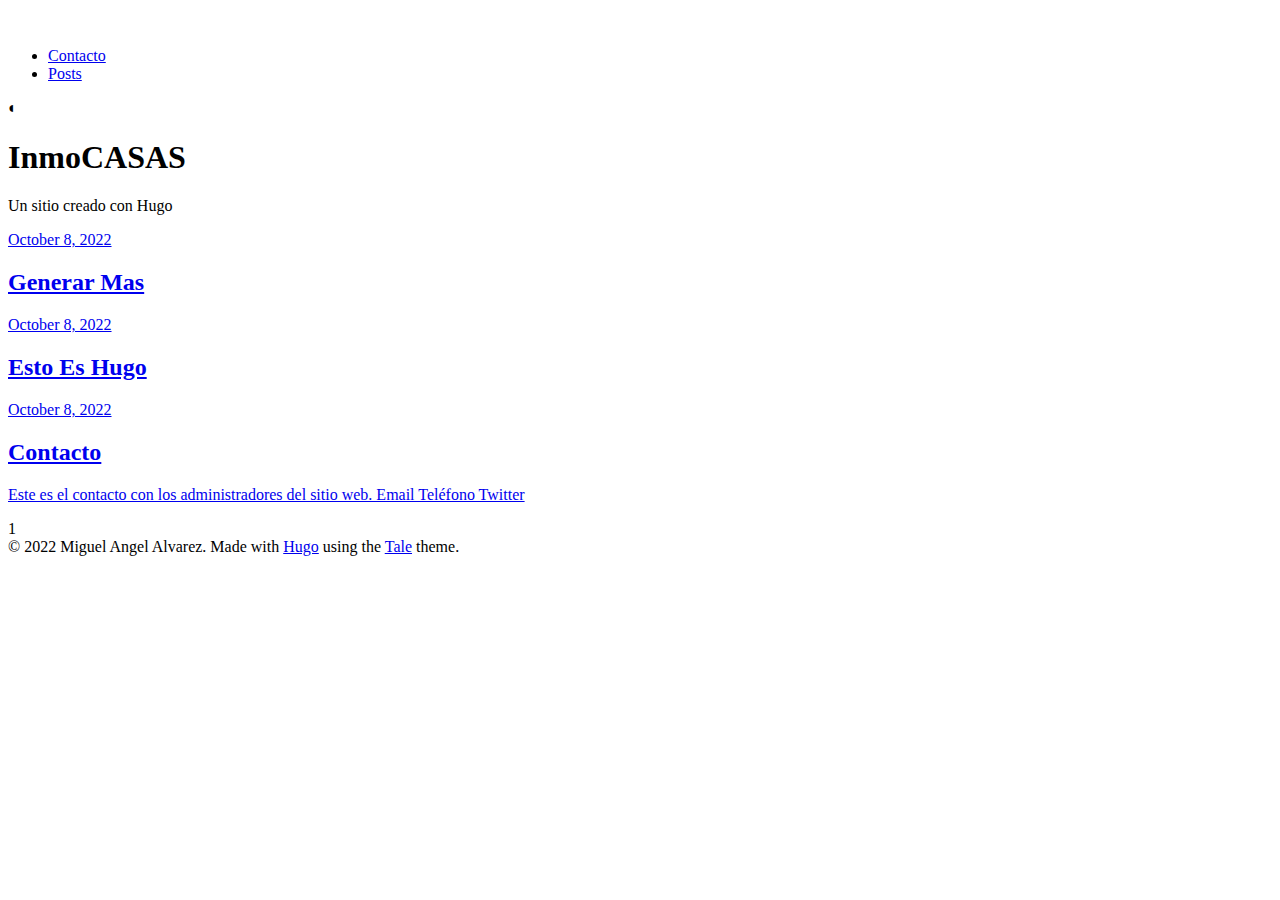
==== public/index.html @ 52b94b4b "Merge branch 'master' of https://github.com/PabloGuerreiro/primeros-pasos-hugo" ====
<!DOCTYPE html>
<html lang="es">
    <head>
	<meta name="generator" content="Hugo 0.104.3" />
		
		
		<meta charset="UTF-8">
		<meta name="viewport" content="width=device-width, initial-scale=1.0">
			<meta name="description" content="">

		<title></title>

		
		<link rel="stylesheet" href="/css/style.css">
		<link rel="stylesheet" href="/css/fonts.css">
		
		<link rel="icon" href="/favicon.ico"/>
		<link rel="icon" type="image/png" sizes="32x32" href="/images/favicon-32x32.png">
		<link rel="icon" type="image/png" sizes="16x16" href="/images/favicon-16x16.png">
		<link rel="apple-touch-icon" sizes="180x180" href="/images/apple-touch-icon.png">

		
		<link href="/index.xml" rel="alternate" type="application/rss+xml" title="" />

		<script src="/js/darkmode.js"></script>
	</head>

    <body>
        		<nav class="nav">
			<div class="nav-container">
				<a href="/">
					
						
						<img src="https://www.lapuntanet.com.ar/images/logo.png" alt=>
						<h1 class="nav-title"></h1>
					
				</a>
				<ul>
    
    
        <li>
            <a href="/contacto/">
                
                <span>Contacto</span>
                
            </a>
        </li>
    
        <li>
            <a href="/posts/">
                
                <span>Posts</span>
                
            </a>
        </li>
    
</ul>
			</div>
		</nav>

        <div id="darkModeToggle" onclick="toggleDarkMode()">
  &#9680; 
</div>

        

<main>
	<div class="indexhero">
  <h1>InmoCASAS</h1>
  <p>Un sitio creado con Hugo</p>
</div>

	<div class="catalogue">
		
			<a href="https://www.lapuntanet.com.ar/posts/generar-mas/" class="catalogue-item">
    <div>
        <time datetime="2022-10-08 08:24:53 -0300 -03" class="catalogue-time">October 8, 2022</time>
        <h2 class="catalogue-title">Generar Mas</h2>
        <div class="catalogue-line"></div>

        <p>
            
        </p>
    </div>
</a>

		
			<a href="https://www.lapuntanet.com.ar/posts/esto-es-hugo/" class="catalogue-item">
    <div>
        <time datetime="2022-10-08 08:24:38 -0300 -03" class="catalogue-time">October 8, 2022</time>
        <h2 class="catalogue-title">Esto Es Hugo</h2>
        <div class="catalogue-line"></div>

        <p>
            
        </p>
    </div>
</a>

		
			<a href="https://www.lapuntanet.com.ar/contacto/" class="catalogue-item">
    <div>
        <time datetime="2022-10-08 08:19:51 -0300 -03" class="catalogue-time">October 8, 2022</time>
        <h2 class="catalogue-title">Contacto</h2>
        <div class="catalogue-line"></div>

        <p>
            Este es el contacto con los administradores del sitio web.
Email Teléfono Twitter 
        </p>
    </div>
</a>

		
	</div>

	<div class="pagination">
		
		

		<span>1</span>
	</div>
</main>


        		<footer>
			
			<span>
			&copy; <time datetime="2022-10-09 03:09:02.5016307 -0300 -03 m=&#43;0.245061401">2022</time> Miguel Angel Alvarez. Made with <a href='https://gohugo.io'>Hugo</a> using the <a href='https://github.com/EmielH/tale-hugo/'>Tale</a> theme.
			</span>
		</footer>

    </body>
</html>
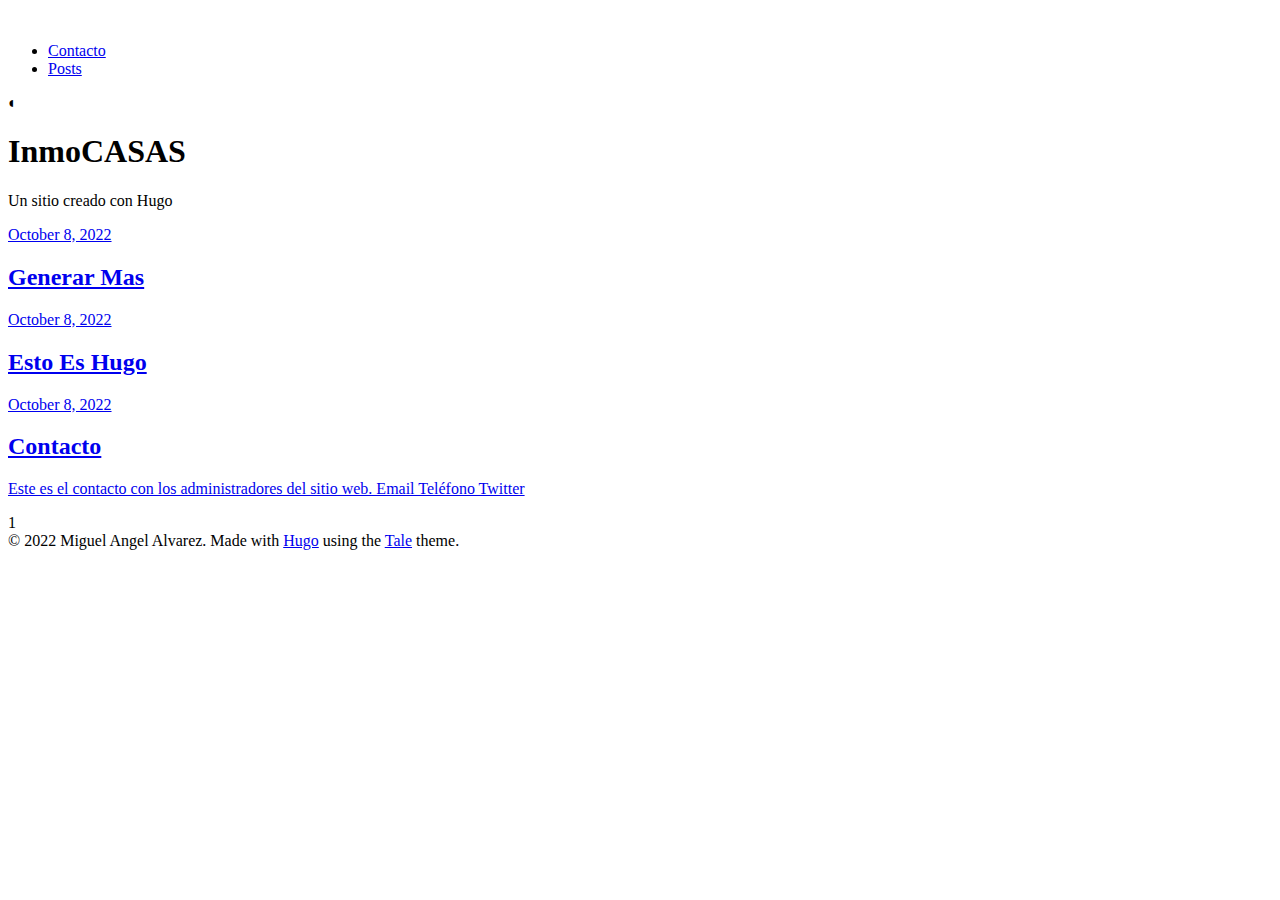
==== commit 63d0e4b1: "Update index.html" ====
--- a/public/index.html
+++ b/public/index.html
@@ -13,6 +13,7 @@
 		
 		<link rel="stylesheet" href="/css/style.css">
 		<link rel="stylesheet" href="/css/fonts.css">
+		<link rel="stylesheet" href="/css/estilos.css">
 		
 		<link rel="icon" href="/favicon.ico"/>
 		<link rel="icon" type="image/png" sizes="32x32" href="/images/favicon-32x32.png">
@@ -32,7 +33,7 @@
 					
 						
 						<img src="https://www.lapuntanet.com.ar/images/logo.png" alt=>
-						<h1 class="nav-title"></h1>
+						
 					
 				</a>
 				<ul>
@@ -54,7 +55,7 @@
             </a>
         </li>
     
-</ul>
+</ul> 
 			</div>
 		</nav>
 
@@ -126,7 +127,7 @@
         		<footer>
 			
 			<span>
-			&copy; <time datetime="2022-10-09 03:09:02.5016307 -0300 -03 m=&#43;0.245061401">2022</time> Miguel Angel Alvarez. Made with <a href='https://gohugo.io'>Hugo</a> using the <a href='https://github.com/EmielH/tale-hugo/'>Tale</a> theme.
+			&copy; <time datetime="2022-10-09 11:01:14.7485262 -0300 -03 m=&#43;0.118581701">2022</time> Miguel Angel Alvarez. Made with <a href='https://gohugo.io'>Hugo</a> using the <a href='https://github.com/EmielH/tale-hugo/'>Tale</a> theme.
 			</span>
 		</footer>
 
